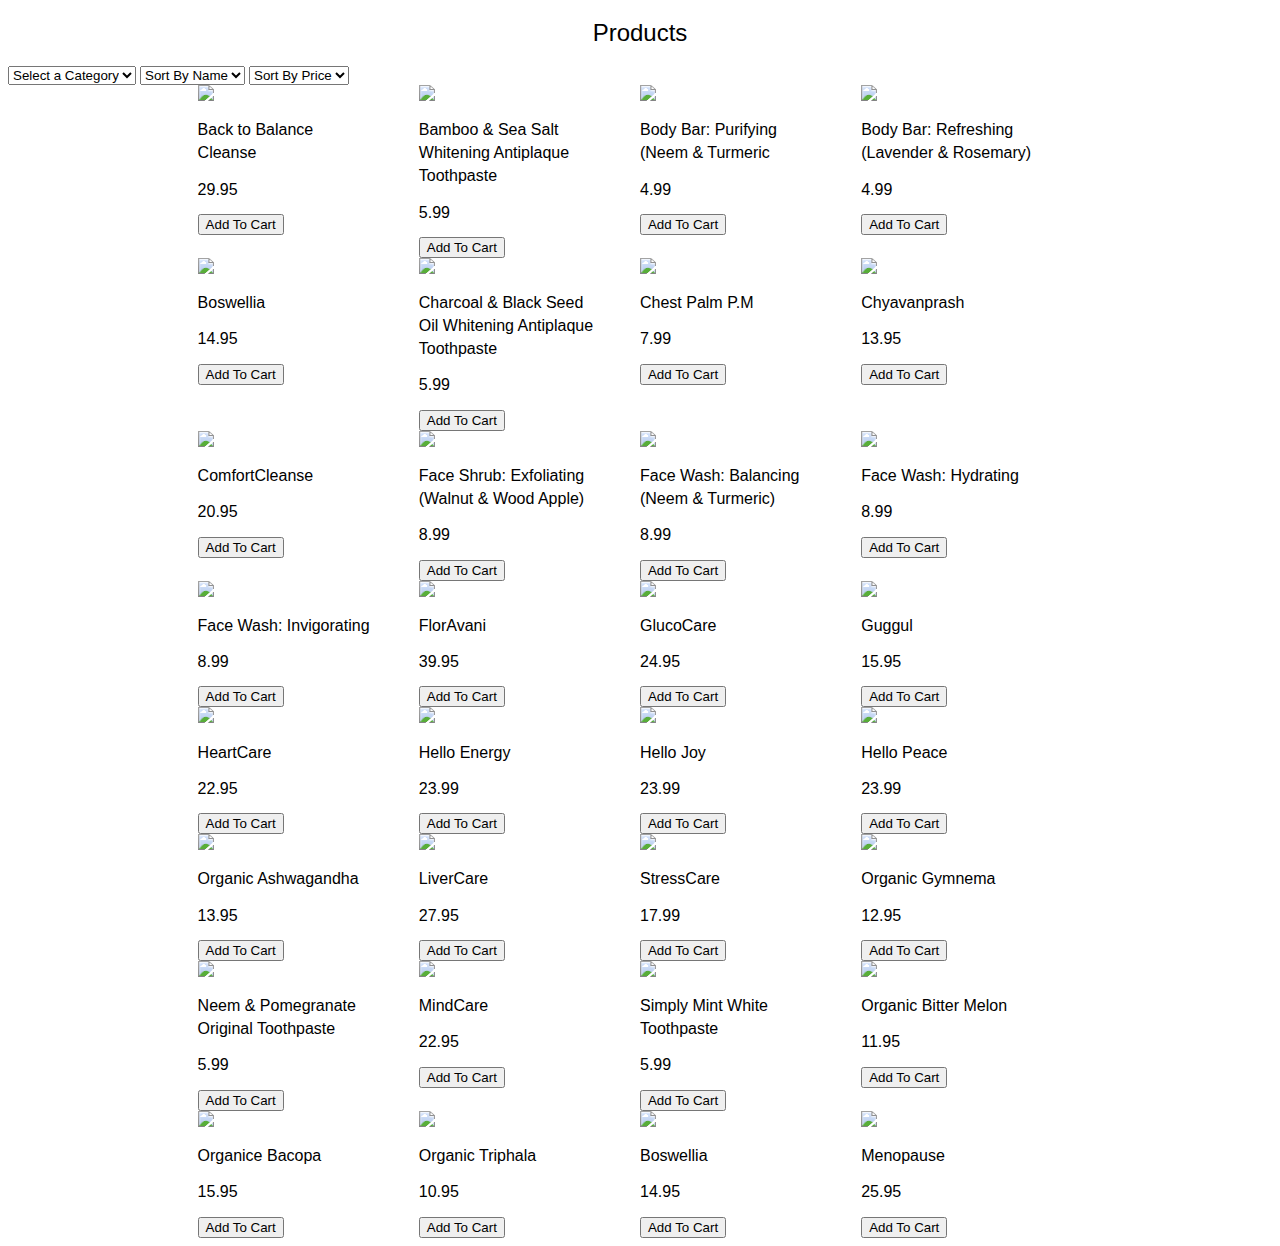
==== product.html @ e2c4feaf "Merge pull request #1 from AbhishekAryanWeb170901/product" ====
<!DOCTYPE html>
<html lang="en">
<head>
    <meta charset="UTF-8">
    <meta http-equiv="X-UA-Compatible" content="IE=edge">
    <meta name="viewport" content="width=device-width, initial-scale=1.0">
    <title>Product Page</title>
     

    <style>
        .products{
            display:grid;
            width:70%;
            margin: auto;
            grid-template-columns: repeat(4,1fr);   
        
        }
        .products>div{
            width: 80%;
            /* width:500px; */
        }
        .products img{
            width:100%;

        }
        h2{
            font-family: Poppins, sans-serif;
            font-size: 16px;
            line-height: 23px;
            font-weight: 400;
        }
        h1{
            text-align: center;
            font-family: Poppins, sans-serif;
            font-size: 24px;
            line-height: 34px;
            font-weight: 500;
        }
        

    </style>
</head>
<body>

    <h1>Products</h1>
    <select id="filterRole" onChange="handleFilter()">
        <option value="none">Select a Category</option>
        <option value="Featured">Featured</option>
        <option value="Best Selling">Best Selling</option>
        
    </select>

    <select id="sortNames" onChange="handleNameSort()">
        <option value="">Sort By Name</option>
        <option value="asc">Ascending</option>
        <option value="dsc">Descending</option>
      </select>
  
      <select id="sortPrice" onChange="handlePriceSort()">
        <option value="nil">Sort By Price</option>
        <option value="HTL">High to Low</option>
        <option value="LTH">Low to High</option>
      </select>
  

    <div class="products"></div>

    
</body>

<script>

    var products_data=[

    {
    brand:"Back to Balance Cleanse",
    price: "29.95",
    category: "Featured",
    img: "https://cdn.shopify.com/s/files/1/0399/1728/9633/products/image-3_1024x.png?v=1591028195"
    },
    {
    brand: "Bamboo & Sea Salt Whitening Antiplaque Toothpaste",
    price: "5.99",
    category: "Featured",
    img: "https://cdn.shopify.com/s/files/1/0399/1728/9633/products/HimalayaBambooToothpaste-Tube_Front_1024x.png?v=1613065864"
    }, 
    {
    brand: "Body Bar: Purifying (Neem & Turmeric",
    price: "4.99",
    category: "Featured",
    img: "https://cdn.shopify.com/s/files/1/0399/1728/9633/products/BEAUTY_bodybar_purifying-2_1024x.png?v=1595909766"
    },  
    {
    brand: "Body Bar: Refreshing (Lavender & Rosemary)",
    price: "4.99",
    category: "Featured",
    img: "https://cdn.shopify.com/s/files/1/0399/1728/9633/products/BEAUTY_bodybar_refreshing-1_1024x.png?v=1595909931"
    },
    { 
    brand: "Boswellia",
    price: "14.95",
    category: "Featured",
    img: "https://cdn.shopify.com/s/files/1/0399/1728/9633/products/Boswellia-60---Box-Bottle_1024x.png?v=1595862802"
    },  
    { 
    brand: "Charcoal & Black Seed Oil Whitening Antiplaque Toothpaste",
    price: "5.99",
    category: "Featured",
    img: "https://cdn.shopify.com/s/files/1/0399/1728/9633/products/HimalayaCharcoalToothpaste-Tube_Front_1024x.png?v=1613059882"
    },
    { 
    brand: "Chest Palm P.M",
    price: "7.99",
    category: "Featured",
    img: "https://cdn.shopify.com/s/files/1/0399/1728/9633/products/HimalayaChestBalmPMwithHerbCartonJar_1024x.png?v=1624548043"
    },   
    { 
    brand: "Chyavanprash",
    price: "13.95",
    category: "Featured",
    img: "https://cdn.shopify.com/s/files/1/0399/1728/9633/products/image-58_1024x.png?v=1591027935"
    },  
    {
    brand: "ComfortCleanse",
    price: "20.95",
    category: "Featured",
    img: "https://cdn.shopify.com/s/files/1/0399/1728/9633/products/image-33_1024x.png?v=1591027962"
    },
    {
    brand: "Face Shrub: Exfoliating (Walnut & Wood Apple)",  
    price: "8.99",
    category: "Featured",
    img: "https://cdn.shopify.com/s/files/1/0399/1728/9633/products/BEAUTY_facewash_exoliatingwwa_bottlebox_1024x.png?v=1595909354"
    }, 
    {
    brand: "Face Wash: Balancing (Neem & Turmeric)",
    price: "8.99",
    category: "Featured",
    img: "https://cdn.shopify.com/s/files/1/0399/1728/9633/products/BEAUTY_facewash_balancing_neem_turmeric_bottlebox_1024x.png?v=1595909161"
    },  
    {
    brand: "Face Wash: Hydrating",
    price: "8.99",
    category: "Featured",
    img: "https://cdn.shopify.com/s/files/1/0399/1728/9633/products/BEAUTY_facewash_hydrating_bottlebox_1024x.png?v=1595909481"
    },
    { 
    brand: "Face Wash: Invigorating",
    price: "8.99",
    category: "Featured",
    img: "https://cdn.shopify.com/s/files/1/0399/1728/9633/products/InvigoratingFaceWash_1024x.png?v=1595909620"
    },  
    { 
    brand: "FlorAvani",
    price: "39.95",
    category: "Featured",
    img: "https://cdn.shopify.com/s/files/1/0399/1728/9633/products/image-69_1024x.png?v=1590836866"
    },
    { 
    brand: "GlucoCare",
    price: "24.95",
    category: "Featured",
    img: "https://cdn.shopify.com/s/files/1/0399/1728/9633/products/image-126_1024x.png?v=1591028001"
    },   
    { 
    brand: "Guggul",
    price: "15.95",
    category: "Featured",
    img: "https://cdn.shopify.com/s/files/1/0399/1728/9633/products/image-36_1024x.png?v=1590836878"
    },
    { 
    brand: "HeartCare",
    price: "22.95",
    category: "Featured",
    img: "https://cdn.shopify.com/s/files/1/0399/1728/9633/products/image-36_fbc92680-5171-436b-acc1-6a5a6a2ac59c_1024x.png?v=1591028013"
    },
    { 
    brand: "Hello Energy",
    price: "23.99",
    category: "Featured",
    img: "https://cdn.shopify.com/s/files/1/0399/1728/9633/products/HUSAHELLOENERGYBOX_BOTTLE_1024x.jpg?v=1608243299"
    },   
    { 
    brand: "Hello Joy",
    price: "23.99",
    category: "Featured",
    img: "https://cdn.shopify.com/s/files/1/0399/1728/9633/products/HUSAHELLOJOYBOX_BOTTLE_1024x.jpg?v=1608241956"
    },
    { 
    brand: "Hello Peace",
    price: "23.99",
    category: "Featured",
    img: "https://cdn.shopify.com/s/files/1/0399/1728/9633/products/HUSAHELLOPEACEBOX_BOTTLE_1024x.jpg?v=1608243907"
    },
    {
    brand: "Organic Ashwagandha",
    price: "13.95",
    category: "Best Selling",
    img: "https://cdn.shopify.com/s/files/1/0399/1728/9633/products/Ashwagandha_BoxBottle_30_1024x.jpg?v=1591028054"
    },
    {
    brand: "LiverCare",  
    price: "27.95",
    category: "Best Selling",
    img: "https://cdn.shopify.com/s/files/1/0399/1728/9633/products/LiverCare-90---Box-Bottle_1024x.png?v=1595815804"
    }, 
    {
    brand: "StressCare",
    price: "17.99",
    category: "Best Selling",
    img: "https://cdn.shopify.com/s/files/1/0399/1728/9633/products/StressCare-30_1024x.png?v=1595825645"
    },  
    {
    brand: "Organic Gymnema",
    price: "12.95",
    category: "Best Selling",
    img: "https://cdn.shopify.com/s/files/1/0399/1728/9633/products/Gymnema_Box_Bottle_30s_1024x.png?v=1591028093"
    },
    { 
    brand: "Neem & Pomegranate Original Toothpaste",
    price: "5.99",
    category: "Best Selling",
    img: "https://cdn.shopify.com/s/files/1/0399/1728/9633/products/Neem-and-Pom---Box-Tube_1024x.png?v=1597744049"
    },  
    { 
    brand: "MindCare",
    price: "22.95",
    category: "Best Selling",
    img: "https://cdn.shopify.com/s/files/1/0399/1728/9633/products/MindCare-60---Box-Bottle_1024x.png?v=1595823793"
    },
    { 
    brand: "Simply Mint White Toothpaste",
    price: "5.99",
    category: "Best Selling",
    img: "https://cdn.shopify.com/s/files/1/0399/1728/9633/products/Whitening-Mint---Box-Tube_1024x.png?v=1597743896"
    },   
    { 
    brand: "Organic Bitter Melon",
    price: "11.95",
    category: "Best Selling",
    img: "https://cdn.shopify.com/s/files/1/0399/1728/9633/products/Bitter-Melon-30---Box-Bottle_1024x.png?v=1595862276"
    },
    { 
    brand: "Organice Bacopa",
    price: "15.95",
    category: "Best Selling",
    img: "https://cdn.shopify.com/s/files/1/0399/1728/9633/products/image-65_b247b590-2796-4443-8dda-5cac30a38e0c_1024x.png?v=1591028066"
    },
    { 
    brand: "Organic Triphala",
    price: "10.95",
    category: "Best Selling",
    img: "https://cdn.shopify.com/s/files/1/0399/1728/9633/products/Triphala-30-box-bottle_1024x.png?v=1594098276"
    },   
    { 
    brand: "Boswellia",
    price: "14.95",
    category: "Best Selling",
    img: "https://cdn.shopify.com/s/files/1/0399/1728/9633/products/Boswellia-60---Box-Bottle_1024x.png?v=1595862802"
    },
    { 
    brand: "Menopause",
    price: "25.95",
    category: "Best Selling",
    img: "https://cdn.shopify.com/s/files/1/0399/1728/9633/products/MenoCare-120---Box-Bottle_1024x.png?v=1595822999"
    }
         

    

    ]


    


    localStorage.setItem("masai-ecomm",JSON.stringify(products_data));

    let cartLSData=JSON.parse(localStorage.getItem("masai-cart")) || [];

    var products=document.querySelector(".products");
    var filter=document.querySelector("select");

    function display(data){

        products.innerHTML=null;

        data.forEach(function(element){

            var card=document.createElement("div");

            var img=document.createElement("img");
            img.src = element.img;

            var brand=document.createElement("h2");
            brand.textContent=element.brand;

            // var desc=document.createElement("p");
            // desc.textContent=element.name;

            // var category=document.createElement("h3");
            // category.textContent=element.category;

            var price=document.createElement("h2");
            price.textContent=element.price;

            var button=document.createElement("button");
            button.innerText="Add To Cart";
            button.addEventListener("click",function(){
                AddToCart(element);
            })

            card.append(img,brand,price,button);


            products.append(card);
        });


        
    }

    display(products_data);

    function handleFilter() {
      var selected = document.getElementById("filterRole").value;
      console.log(selected);
      var filtered = products_data.filter(function (element) {
        return element.category == selected;
      });
      console.log(filtered);
      display(filtered);
    }

    function handlePriceSort() {
      var selected = document.getElementById("sortPrice").value;
      //console.log(selected);
      if (selected == "HTL") {
        products_data.sort(function (a, b) {
          return b.price - a.price;
        });
        // console.log(jobArr);
        display(products_data);
      }
      if (selected == "LTH") {
        products_data.sort(function (a, b) {
          return a.price - b.price;
        });
        // console.log(jobArr);
        display(products_data);
      }
    }
    // document
    //   .querySelector("#sortNames")
    //   .addEventListener("change", handleNameSort);
    function handleNameSort() {
      var selected = document.getElementById("sortNames").value;
      //console.log(selected);

      if (selected == "asc") {
        products_data.sort(function (a, b) {
          var x = a.brand;
          var y = b.brand;
          if (x > y) {
            return 1;
          }
          if (x < y) {
            return -1;
          }
          return 0;
        });
        //console.log(products_data);
        display(products_data);
      }
      if (selected == "dsc") {
        products_data.sort(function (a, b) {
          var x = a.brand;
          var y = b.brand;
          if (x > y) {
            return -1;
          }
          if (x < y) {
            return 1;
          }
          return 0;
        });
        //console.log(products_data);
        display(products_data);
      }
    }

    function AddToCart(element){
        cartLSData.push(element);
        localStorage.setItem("masai-cart",JSON.stringify(cartLSData));
        alert("Product added successfully");
        }

</script>
</html>
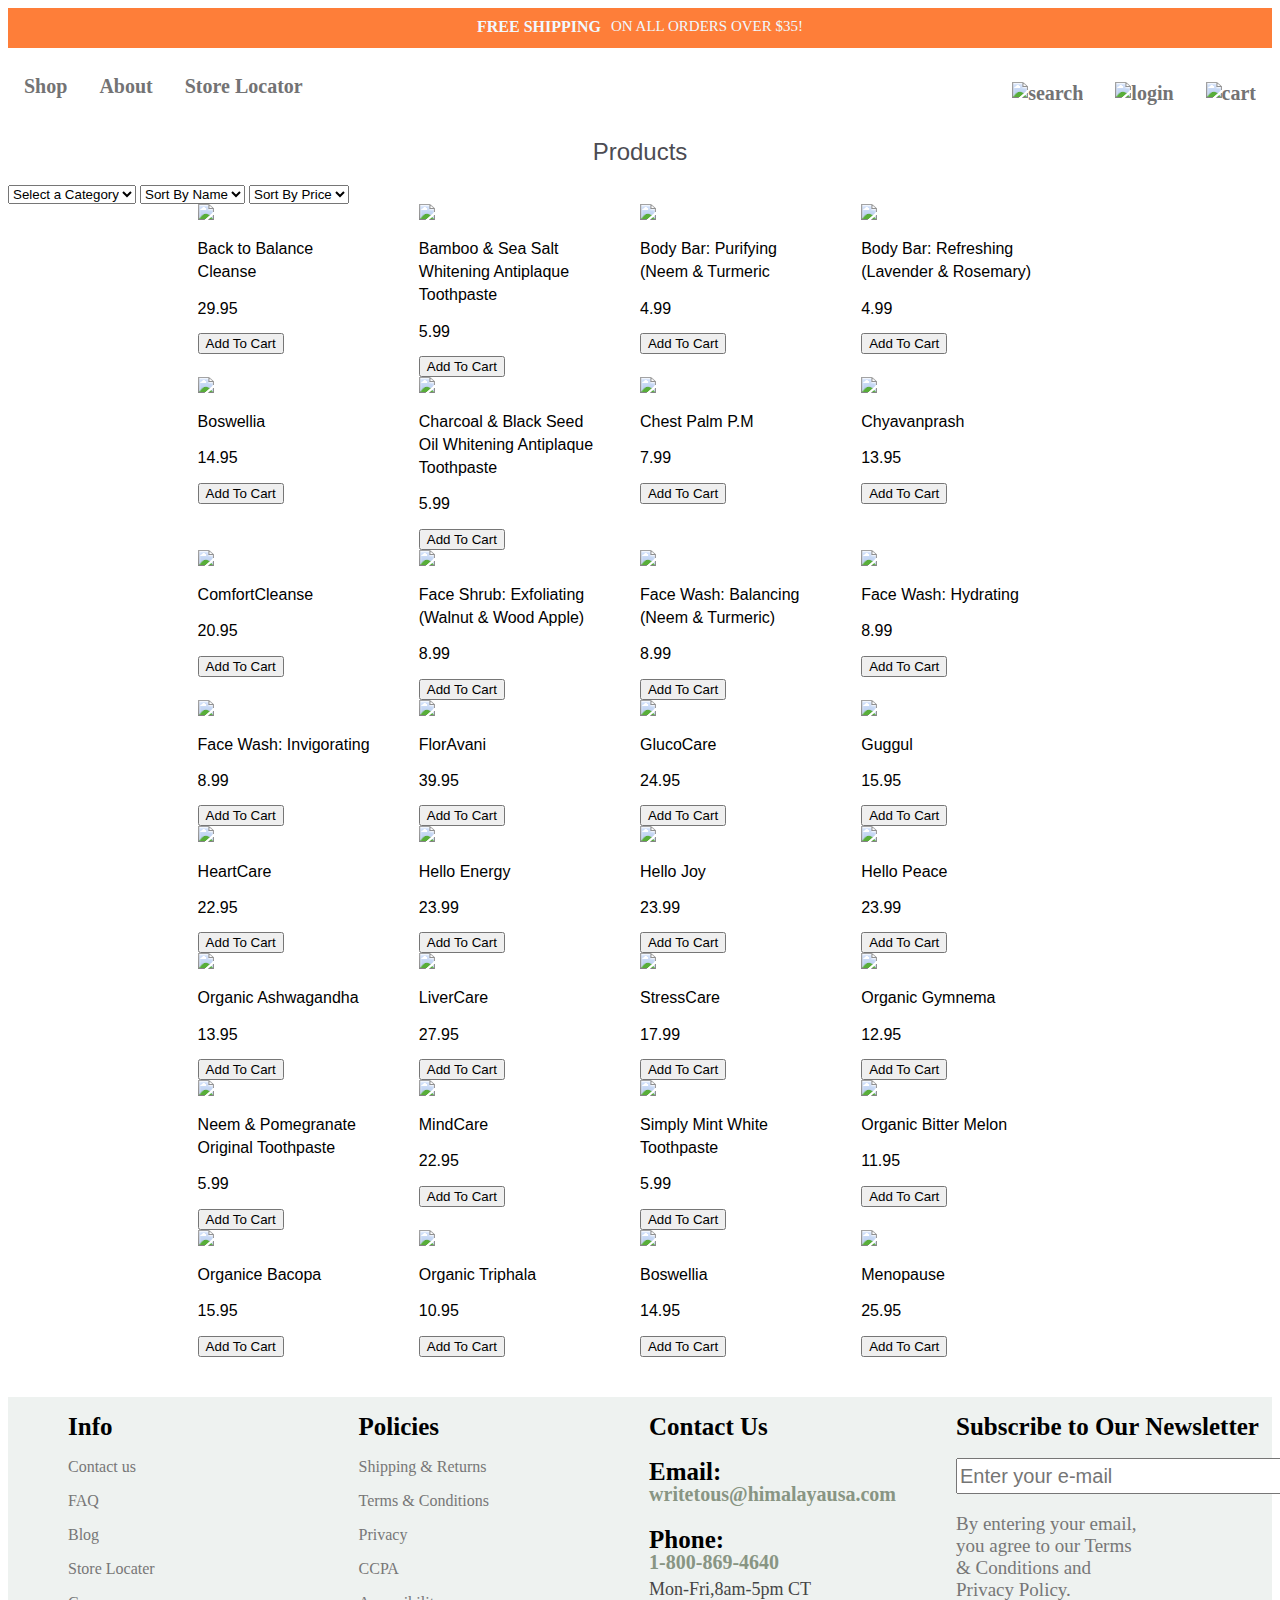
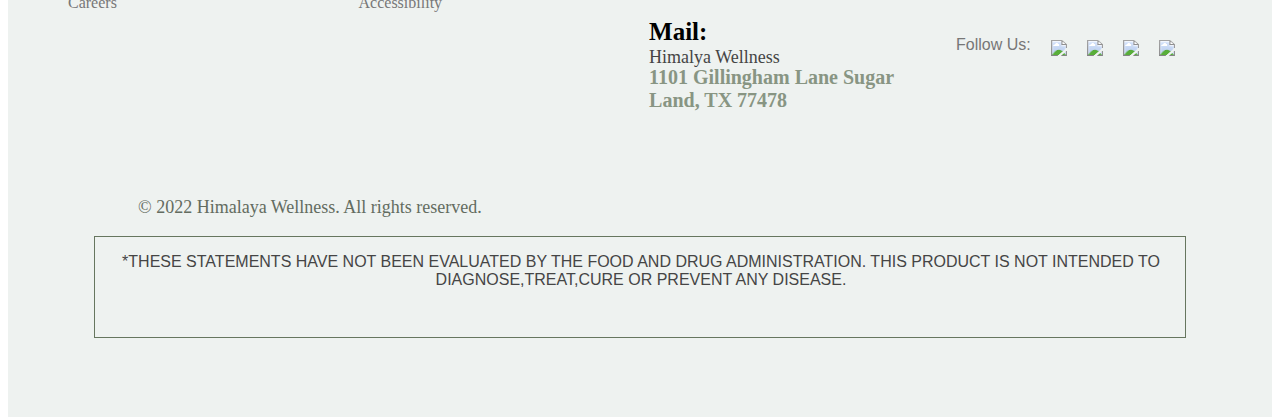
==== commit 79a416d2: "updated" ====
--- a/product.html
+++ b/product.html
@@ -8,12 +8,109 @@
      
 
     <style>
+
+      /* footer :start */
+      .border1 {
+    display: flex;
+    width: 100%;
+    height: 40px;
+    background-color: rgb(254, 126, 57); 
+}
+#top1 {
+    font-size: 15pxpx;
+    font-weight: bold;
+    color: aliceblue;
+    text-align: center;
+    margin-top: 10px;
+    margin-bottom: 10px;
+    margin-left: auto;
+}
+#top2 {
+    color: aliceblue;
+    font-size: 15px;
+    margin-left: 10px;
+    margin-top: 10px;
+    margin-bottom: 10px;
+    margin-right: auto;
+}
+
+      /* footer end */
+
+
+        /* navbar start */
+
+
+        #search1 {
+    height: 30px;
+    width: 30px;
+    margin-top: 15px;
+    /* margin-bottom: 20px; */
+}
+#myact1 {
+    height: 30px;
+    width: 30px;
+    margin-top: 15px;
+    /* margin-bottom: 20px; */
+}
+#cart1 {
+    height: 30px;
+    width: 30px;
+    margin-top: 15px;
+    /* margin-bottom: 20px; */
+}
+
+
+ ul {
+    list-style-type: none;
+    margin: 0;
+    padding: 0;
+    overflow: hidden;
+    background-color: white;
+    display: flex;
+    justify-content: space-between;
+  }
+  
+  .last, .first {
+    display: flex;
+    margin-top: auto;
+    margin-bottom: auto;
+    /* margin-left: auto;
+    margin-right: auto; */ */
+  }
+  
+  li {
+    background-color: white;
+  }
+  
+  li a {
+    display: block;
+    color: #737374;
+    text-align: center;
+    padding: 14px 16px;
+    text-decoration: none;
+    font-size: 20px;
+  }
+  
+  li a abc1:hover {
+    background-color: rgb(188, 203, 184)
+    
+  }
+
+  Shop about:hover {
+    background-color: rgb(188, 203, 184)
+    
+  } 
+/* navbar end */
+      /* nav b :start */
+
+      /* nab b end */
         .products{
             display:grid;
             width:70%;
             margin: auto;
             grid-template-columns: repeat(4,1fr);   
-        
+            
+
         }
         .products>div{
             width: 80%;
@@ -29,20 +126,155 @@
             line-height: 23px;
             font-weight: 400;
         }
-        h1{
+        #pname11{
             text-align: center;
             font-family: Poppins, sans-serif;
             font-size: 24px;
             line-height: 34px;
             font-weight: 500;
+
         }
         
+
+        /* footer :start */
+#lastpart{
+    /* border: 1px solid goldenrod; */
+    height: 620px;
+    margin-top: 40px;
+    margin-bottom: 0px;
+    display: flex;
+    background-color: #EEF2F0;
+   color: #777777;
+   font-size: 14px;
+}
+#lastpart>div{
+    height: 85%;
+    width: 25%;
+    /* border: 1px solid green; */
+    padding-left: 60px;
+}
+a{
+   color: #889583;
+   font-size: 26px;
+   font-weight: 700;
+   margin-top: 5px;
+}
+ #email{
+    height: 30px;
+    width: 330px;
+}
+#lastpart>div>h1{
+    color: black;
+}
+#lastpart>div>h3{
+    font-size: 20px;
+    line-height: 40px;
+    color:black
+}
+#follow{
+    display: flex;
+    gap: 20px;
+}
+#follow >img{
+    height: 30px;
+    padding-top: 20px;
+}
+#bottom{
+    font-family: 'Lucida Sans', 'Lucida Sans Regular', 'Lucida Grande', 'Lucida Sans Unicode', Geneva, Verdana, sans-serif;
+    font-size: 16px;
+    text-align: center;
+    border: 1px solid  #66765F;
+    color:#454545;
+    font-weight: 300;
+    /* font-variant: inherit; */
+    height: 100px;
+    width: 86%;
+    margin: auto;
+    margin-top: 0px;
+    padding-left: 2px; 
+
+}
+
+#tdmark1 {
+    font-size: 18px;
+    color: #636c60;
+    margin-left: 130px;
+    margin-top: -220px;
+    font-size: auto;
+}
+h2 {
+    font-family: Arial, Helvetica, sans-serif;
+}
+h1{
+    color: #4c4c53;
+    font-size: 25px;
+    font-weight: 550;
+    text-align: justify;
+
+}
+#parg {
+    font-size: 16px;
+}
+#parg1 {
+    font-size: 19px;
+    
+}
+#parg2 {
+    font-size: 18px;
+    color: #454545;
+    margin-top: -15px;
+    
+}
+#parg3 {
+    font-size: 18px;
+    color: #454545;
+    margin-top: -15px;
+    
+}
+#email {
+    font-size: 20px;
+    
+}
+#tag12{
+    color: #889583;
+    font-size: 20px;
+    font-weight: 800;
+    margin-top: -20px;
+}
+
+/* footer end */
+
 
     </style>
 </head>
 <body>
-
-    <h1>Products</h1>
+  <div class="border1">
+    <div id="top1">FREE SHIPPING</div>
+    <div id="top2">ON ALL ORDERS OVER $35!</div>
+</div>
+  
+<!-- navbar start -->
+
+<div class="header">
+  <ul>
+    <div class="first">
+      <div id="abc1"> 
+       <a href="http://127.0.0.1:5503/homepage.html"><img src="https://cdn.shopify.com/s/files/1/0399/1728/9633/files/90-Plus-years-500_160x.png?v=1609913612" alt=""></a></div>
+      <li><a href="http://127.0.0.1:5503/product.html">Shop</a></li>
+      <li><a href="http://127.0.0.1:5503/about/pro.html">About</a></li>
+      <li><a href="">Store Locator</a></li>
+    </div>
+    <div class="last">
+      <li><a href="http://127.0.0.1:5503/product.html"><img id="search1" src="https://img.icons8.com/ios/2x/search.png" alt="search"></a></li>
+      <li><a href="http://127.0.0.1:5503/SignUpPage/signin.html"><img id="myact1" src="https://img.icons8.com/ios/2x/user--v3.gif" alt="login"></a></li>
+      <li><a href="http://127.0.0.1:5503/Add%20To%20Cart/Add%20to%20cart.html"><img id="cart1" src="https://img.icons8.com/dotty/2x/shopping-cart.png" alt="cart"></a></li>
+    </div>
+  </ul>
+</div>
+
+<!--  navbar end -->
+
+    <h1 id="pname11">Products</h1>
     <select id="filterRole" onChange="handleFilter()">
         <option value="none">Select a Category</option>
         <option value="Featured">Featured</option>
@@ -66,6 +298,68 @@
     <div class="products"></div>
 
     
+      <!-- footer start -->
+<div id="lastpart">
+  <div>
+      <h1>Info</h1>
+      <p id="parg">Contact us</p>
+      <p id="parg">FAQ</p>
+      <p id="parg">Blog</p>
+      <p id="parg">Store Locater</p>
+      <p id="parg">Careers</p>
+  </div>
+  <div>
+      <h1>Policies</h1>
+      <p id="parg">Shipping & Returns</p>
+      <p id="parg">Terms & Conditions</p>
+      <p id="parg">Privacy</p>
+      <p id="parg">CCPA</p>
+      <p id="parg">Accessibility</p>
+  </div>
+  <div>
+      <h1>Contact Us</h1>
+      <h1 id="email10">Email:</h1>
+     <p id="tag12">writetous@himalayausa.com</p>
+     <h1>Phone:</h1>
+     <p id="tag12">1-800-869-4640</p>
+     <p id="parg2">Mon-Fri,8am-5pm CT</p>
+     <h1>Mail:</h1>
+     <p id="parg3">Himalya Wellness</p>
+     <p id="tag12">1101 Gillingham Lane
+         Sugar Land, TX 77478
+     </p>
+  </div>
+  <div>
+      <h1>Subscribe to Our Newsletter</h1>
+      <input type="email" placeholder="Enter your e-mail" id="email" >
+      <p id="parg1">By entering your email, <br> you agree to our
+          Terms <br> & Conditions and <br> Privacy Policy.</p>
+          <div id="follow">
+              <h2>Follow Us:</h2>
+              <img src="https://cdn3.iconfinder.com/data/icons/glypho-social-and-other-logos/64/logo-facebook-512.png">
+              <img src="https://encrypted-tbn0.gstatic.com/images?q=tbn:ANd9GcQpmurNFPc8RjY0iyVpKGXfelzeTCU9InsCMmpa
+              ELzi0_mAuebKO-sVdFjsKWeFy2nI4Yg&usqp=CAU">
+              <img src="https://cdn-icons-png.flaticon.com/512/87/87390.png">
+              <img src="https://encrypted-tbn0.gstatic.com/images?q=tbn:ANd9GcQgE_7EzVuGKnF4tV6DG6Aj7Z0XUvj3uR46VA
+              Fu2WQPU_28kbxRv19J3AsbLt7k1GDp3Yw&usqp=CAU">
+             
+          </div>
+  </div>
+
+</div>
+<p id="tdmark1">© 2022 Himalaya Wellness. All rights reserved.</p>
+
+
+<div id="bottom">
+  
+  <p>*THESE STATEMENTS HAVE NOT BEEN EVALUATED BY THE FOOD AND DRUG ADMINISTRATION.
+      THIS PRODUCT IS NOT INTENDED TO DIAGNOSE,TREAT,CURE OR PREVENT ANY DISEASE.</<p>
+      
+      </div>
+<!-- footer end -->
+
+
+
 </body>
 
 <script>
